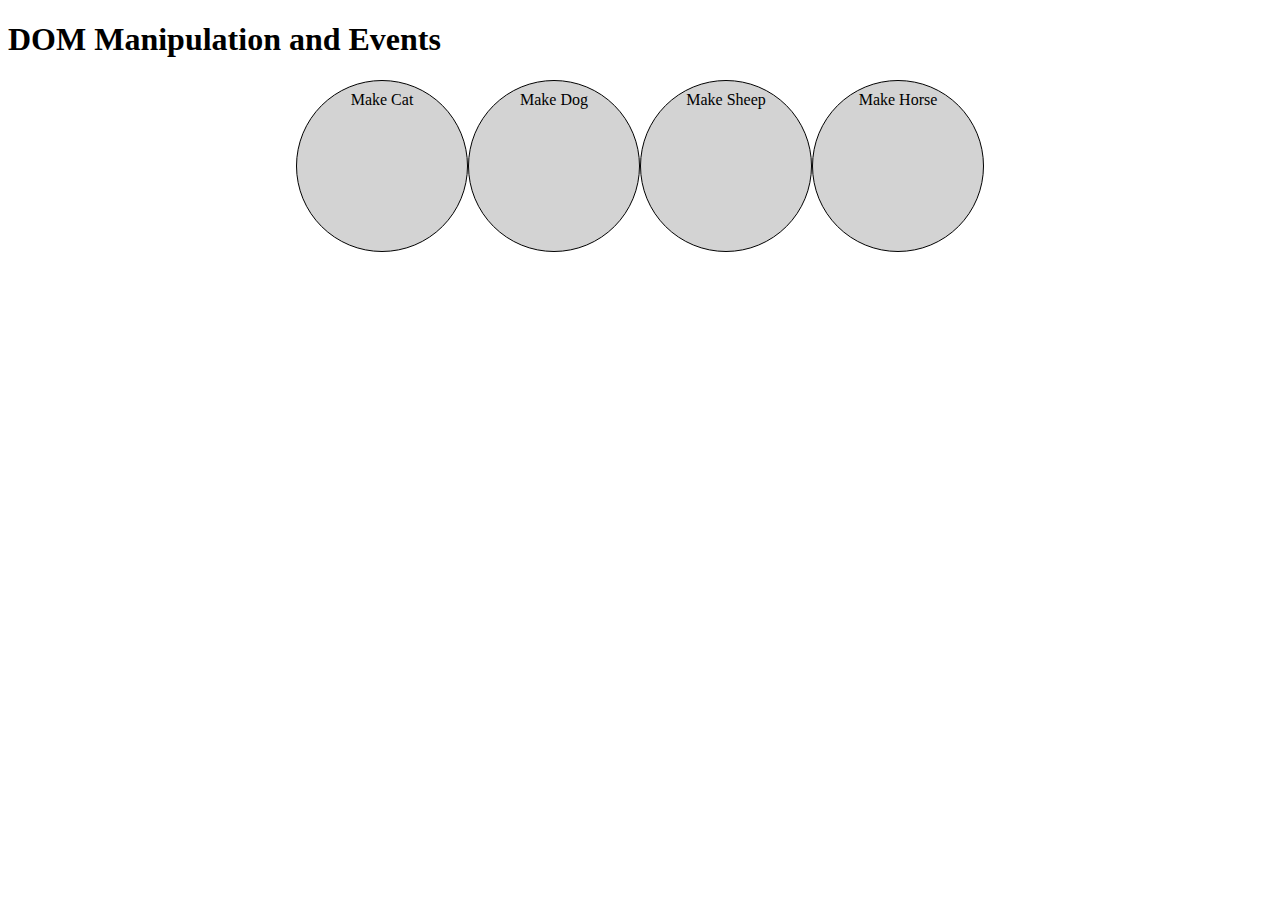
==== index.html @ 357f2c52 "My Animal Farm" ====
<!DOCTYPE html>
<html lang="en">
<head>
  <meta charset="UTF-8">
  <meta http-equiv="X-UA-Compatible" content="IE=edge">
  <meta name="viewport" content="width=device-width, initial-scale=1.0">
  <title>Animal Farm</title>
  <link rel="stylesheet" href="./style/style.css">
</head>
<body>
  <h1>DOM Manipulation and Events</h1>
  <!-- create one big container -->
  <main id="farm">
    <section id="catSection">
      <div class="make" id="makeCat">Make Cat</div>
    </section>
  <section id="dogSection">
    <div class="make" id="makeDog">Make Dog</div>
  </section>
  <section id="sheepSection">
    <div class="make" id="makeSheep">Make Sheep</div>
  </section>
  <section id="horseSection">
    <div class="make" id="makeHorse">Make Horse</div>
  </section>
  </main>
  
</body>
<script src="./script/script.js"></script>
</html>
---- style/style.css ----
/* * {
  background-color: aquamarine;
} */

/* #farm {
  background-color: lightyellow;
} */

.make {
  padding: 10px;
  height: 150px;
  width: 150px;
  background-color: lightgray;
  border: solid black 1px;
  margin: 10px;
  border-radius: 50%;
  margin: auto;
  text-align: center;
}

.catObject {
  padding: 10px;
  height: 150px;
  width: 150px;
  background-color: lightyellow;
  border: solid black 1px;
  margin: 10px;
  border-radius: 50%;
  margin: auto;
  text-align: center;
}

.dogObject {
  padding: 10px;
  height: 150px;
  width: 150px;
  background-color: lightsalmon;
  border: solid black 1px;
  margin: 10px;
  border-radius: 50%;
  margin: auto;
  text-align: center;
}

.sheepObject {
  padding: 10px;
  height: 150px;
  width: 150px;
  background-color: lightskyblue;
  border: solid black 1px;
  margin: 10px;
  border-radius: 50%;
  margin: auto;
  text-align: center;
}

.horseObject {
  padding: 10px;
  height: 150px;
  width: 150px;
  background-color: lightgreen;
  border: solid black 1px;
  margin: 10px;
  border-radius: 50%;
  margin: auto;
  text-align: center;
}

#farm {
  display: flex;
  justify-content: center;
}
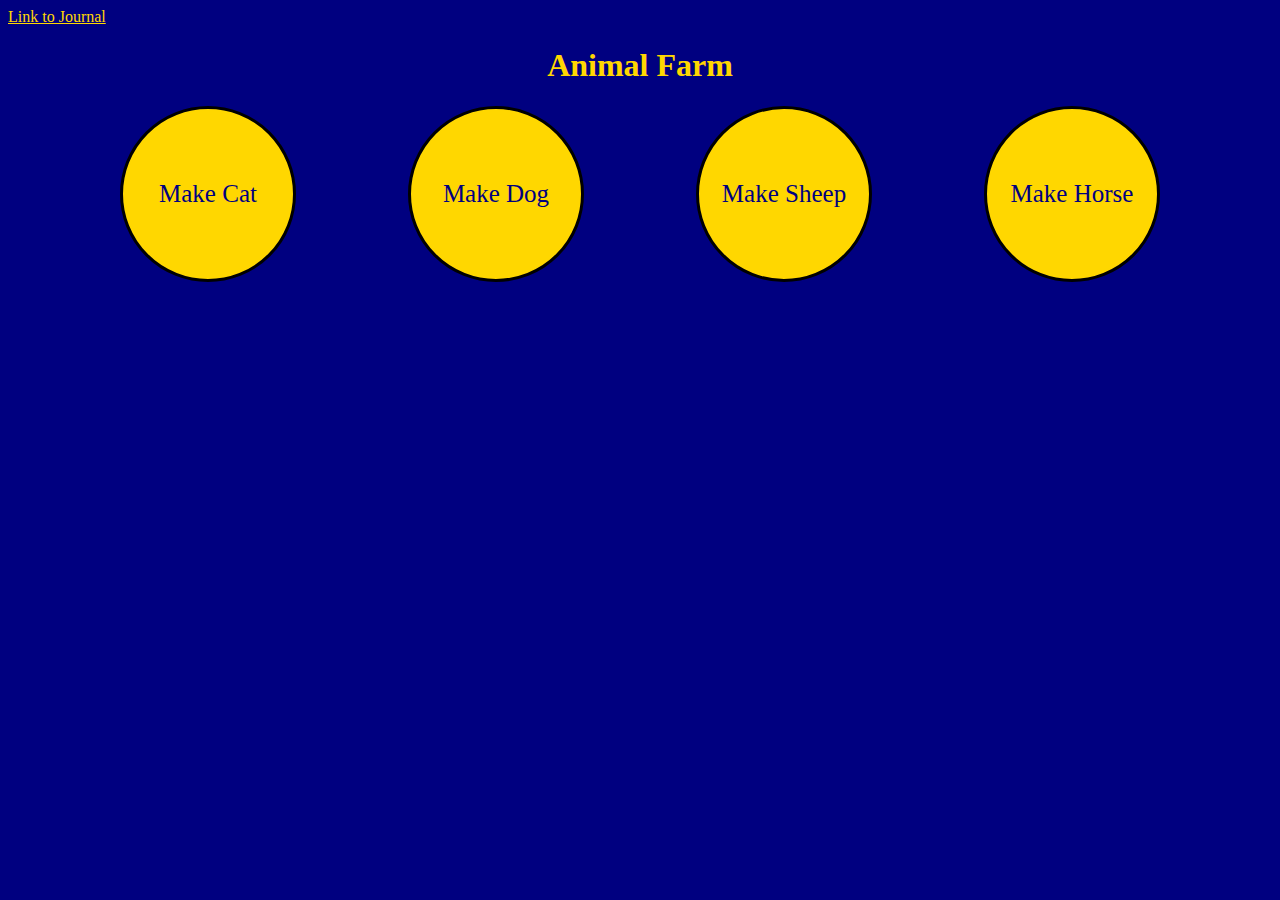
==== commit 725a63e9: "animal final" ====
--- a/index.html
+++ b/index.html
@@ -8,7 +8,8 @@
   <link rel="stylesheet" href="./style/style.css">
 </head>
 <body>
-  <h1>DOM Manipulation and Events</h1>
+  <a href="./journal.html">Link to Journal</a>
+  <h1>Animal Farm</h1>
   <!-- create one big container -->
   <main id="farm">
     <section id="catSection">
--- a/style/style.css
+++ b/style/style.css
@@ -6,11 +6,56 @@
   background-color: lightyellow;
 } */
 
+h1{
+  text-align: center;
+  color: gold;
+}
+
+ 
+
+#makeHorse{
+  display:flex;
+  align-items: center;
+  justify-content: center;
+  border: solid black 3px;
+}
+#makeCat{
+  display:flex;
+  align-items: center;
+  justify-content: center;
+  border: solid black 3px;
+}
+#makeDog{
+  display:flex;
+  align-items: center;
+  justify-content: center;
+  border: solid black 3px;
+}
+#makeSheep{
+  display:flex;
+  align-items: center;
+  justify-content: center;
+  border: solid black 3px;
+}
+
+a{
+  color: gold;
+}
+
+body{
+ background-color: navy;
+}
+div{
+  background-color:gold;
+  color: navy;
+  font-size: 25px;
+}
+
 .make {
   padding: 10px;
   height: 150px;
   width: 150px;
-  background-color: lightgray;
+  background-color: gold;
   border: solid black 1px;
   margin: 10px;
   border-radius: 50%;
@@ -18,55 +63,87 @@
   text-align: center;
 }
 
+
 .catObject {
   padding: 10px;
   height: 150px;
   width: 150px;
-  background-color: lightyellow;
-  border: solid black 1px;
+  background-color: gold;
+  border: solid black 3px;
   margin: 10px;
   border-radius: 50%;
   margin: auto;
   text-align: center;
+  display:flex;
+  align-items: center;
+  justify-content: center;
+  font-size: 25px;
 }
 
 .dogObject {
   padding: 10px;
   height: 150px;
   width: 150px;
-  background-color: lightsalmon;
-  border: solid black 1px;
+  background-color: gold;
+  border: solid black 3px;
   margin: 10px;
   border-radius: 50%;
   margin: auto;
   text-align: center;
+  display:flex;
+  align-items: center;
+  justify-content: center;
+  font-size: 25px;
 }
 
 .sheepObject {
   padding: 10px;
   height: 150px;
   width: 150px;
-  background-color: lightskyblue;
-  border: solid black 1px;
+  background-color: gold;
+  border: solid black 3px;
   margin: 10px;
   border-radius: 50%;
   margin: auto;
   text-align: center;
+  display:flex;
+  align-items: center;
+  justify-content: center;
+  font-size: 25px;
 }
 
 .horseObject {
   padding: 10px;
   height: 150px;
   width: 150px;
-  background-color: lightgreen;
-  border: solid black 1px;
+  background-color: gold;
+  border: solid black 3px;
   margin: 10px;
   border-radius: 50%;
   margin: auto;
   text-align: center;
+  display:flex;
+  align-items: center;
+  justify-content: center;
+  font-size: 25px;
 }
 
 #farm {
   display: flex;
+  justify-content: space-evenly;
+}
+label{
+  color: gold;
+}
+fieldset{
+  border: solid gold 3px;
+  display:flex;
   justify-content: center;
+  align-items:flex-end;
+}
+article{
+  color:gold;
+}
+main{
+  color: gold;
 }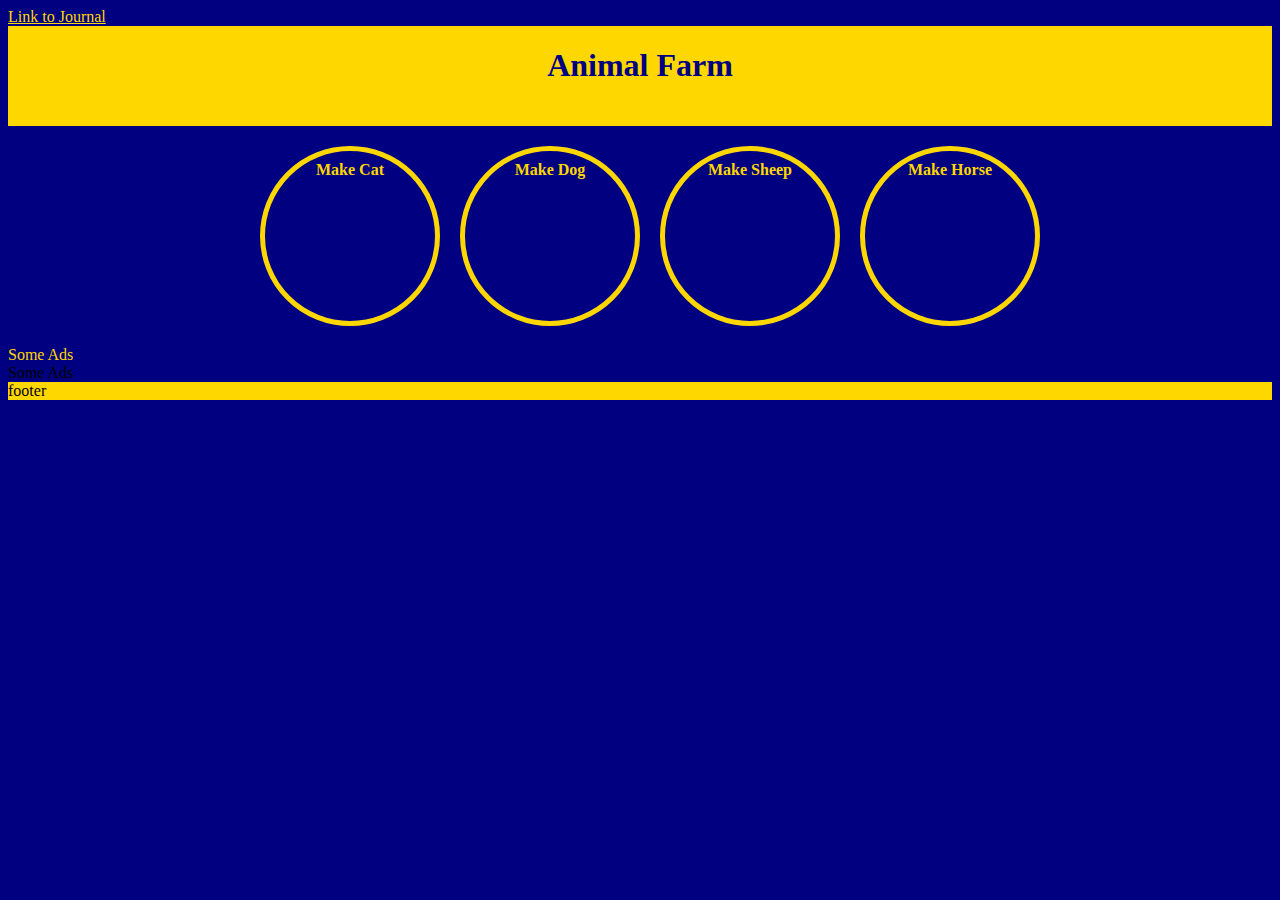
==== commit 5b675ad8: "some holy grail" ====
--- a/index.html
+++ b/index.html
@@ -1,31 +1,41 @@
 <!DOCTYPE html>
 <html lang="en">
 <head>
-  <meta charset="UTF-8">
-  <meta http-equiv="X-UA-Compatible" content="IE=edge">
-  <meta name="viewport" content="width=device-width, initial-scale=1.0">
-  <title>Animal Farm</title>
-  <link rel="stylesheet" href="./style/style.css">
+    <meta charset="UTF-8">
+    <meta name="viewport" content="width=device-width, initial-scale=1.0">
+    <title>Animal Farm</title>
+    <link rel="stylesheet" href="./style/style.css">
 </head>
+<a href="journal.html">Link to Journal</a>
+<header>
+    <h1>Animal Farm</h1>
+    </header>
 <body>
-  <a href="./journal.html">Link to Journal</a>
-  <h1>Animal Farm</h1>
-  <!-- create one big container -->
-  <main id="farm">
-    <section id="catSection">
-      <div class="make" id="makeCat">Make Cat</div>
-    </section>
-  <section id="dogSection">
-    <div class="make" id="makeDog">Make Dog</div>
-  </section>
-  <section id="sheepSection">
-    <div class="make" id="makeSheep">Make Sheep</div>
-  </section>
-  <section id="horseSection">
-    <div class="make" id="makeHorse">Make Horse</div>
-  </section>
-  </main>
-  
+
+    <main id="farm">
+        <section id="catSection">
+<div class="make" id="makeCat"><strong>Make Cat</strong> </div>
+        </section>
+<section id="dogSection">
+<div class="make" id="makeDog"><strong>Make Dog</strong></div>
+</section>
+<section id="sheepSection">
+<div class="make" id="makeSheep"><strong>Make Sheep</strong></div>
+</section>
+<section id="horseSection">
+<div class="make" id="makeHorse"><strong>Make Horse</strong></div>
+</section>
+    </main>
+    <div>
+    <article id="aside">Some Ads</article> 
+
+    <nav id="otherSide">Some Ads</nav>
+    </div>
+    
+    
+
 </body>
+
+<footer id="foot">footer</footer>
 <script src="./script/script.js"></script>
 </html>--- a/style/style.css
+++ b/style/style.css
@@ -1,149 +1,141 @@
-/* * {
-  background-color: aquamarine;
-} */
 
-/* #farm {
-  background-color: lightyellow;
-} */
+#farm {
+  display: flex;
+  justify-content: center;
+}
 
-h1{
-  text-align: center;
+html{
+  background-color: navy;
+}
+
+a{
+  float: left;
   color: gold;
 }
 
- 
+ strong{
+   color:gold;
+ }
 
-#makeHorse{
-  display:flex;
-  align-items: center;
-  justify-content: center;
-  border: solid black 3px;
-}
-#makeCat{
-  display:flex;
-  align-items: center;
-  justify-content: center;
-  border: solid black 3px;
-}
-#makeDog{
-  display:flex;
-  align-items: center;
-  justify-content: center;
-  border: solid black 3px;
-}
-#makeSheep{
-  display:flex;
-  align-items: center;
-  justify-content: center;
-  border: solid black 3px;
+.make {
+  height: 150px;
+  width: 150px;
+  background: navy;
+  padding: 10px;
+border: solid gold 5px;
+margin-left: 20px;
+text-align: center;
+border-radius: 50%;
+padding-left: 10px;
+margin-bottom: 20px;
 }
 
-a{
-  color: gold;
+.catObject {
+  height: 150px;
+  width: 150px;
+  background: navy;
+  padding: 10px;
+border: solid gold 5px;
+margin-bottom: 20px;
+text-align: center;
+border-radius: 50%;    
+font-weight: bold;
+color: gold;
 }
 
-body{
- background-color: navy;
-}
-div{
-  background-color:gold;
-  color: navy;
-  font-size: 25px;
+.dogObject {
+  height: 150px;
+  width: 150px;
+  background-color: navy;
+  padding: 10px;
+border: solid gold 5px;
+margin-bottom: 20px;
+text-align: center;
+border-radius: 50%;    
+font-weight: bold;
+color: gold;
 }
 
-.make {
-  padding: 10px;
+.horseObject {
   height: 150px;
   width: 150px;
-  background-color: gold;
-  border: solid black 1px;
-  margin: 10px;
-  border-radius: 50%;
-  margin: auto;
-  text-align: center;
+  background-color: navy;
+  padding: 10px;
+border: solid gold 5px;
+margin-bottom: 20px;
+text-align: center;
+border-radius: 50%;    
+font-weight: bold;
+color: gold;
 }
 
 
-.catObject {
-  padding: 10px;
+.sheepObject {
   height: 150px;
   width: 150px;
-  background-color: gold;
-  border: solid black 3px;
-  margin: 10px;
-  border-radius: 50%;
-  margin: auto;
-  text-align: center;
-  display:flex;
-  align-items: center;
-  justify-content: center;
-  font-size: 25px;
+  background-color: navy;
+  padding: 10px;
+border: solid gold 5px;
+margin-bottom: 20px;
+text-align: center;
+border-radius: 50%;    
+font-weight: bold;
+color: gold;
 }
 
-.dogObject {
-  padding: 10px;
-  height: 150px;
-  width: 150px;
-  background-color: gold;
-  border: solid black 3px;
-  margin: 10px;
-  border-radius: 50%;
-  margin: auto;
-  text-align: center;
-  display:flex;
-  align-items: center;
-  justify-content: center;
-  font-size: 25px;
+
+
+header {
+height: 100px;
+width: 100%;
+  background: gold;
+display: flex;
+justify-content: center;
+margin-bottom: 20px;
 }
 
-.sheepObject {
-  padding: 10px;
-  height: 150px;
-  width: 150px;
+main {
+  display: flex;
+  flex-direction: row;
+  flex: 500px;
+  border: black 1px solid black;
+
+}
+main > aside {
+  width: 250px;
+  height: 500px;
+  flex-direction: column;
+  border: black 1px solid;
+  order: 3;
+}
+main > otherSide {
+  order: 2;
+  width: 250px;
+  flex-direction: column;
+  flex: 50%;
+}
+main > .farm {
+  display: flex;
+  flex-direction: column;
+  flex: 1;
+  order: 2;
+}
+footer {
+  display: flex;
+  flex-direction: row;
+  flex-wrap: wrap;
+  flex: 1;
+  justify-content: space-between;
   background-color: gold;
-  border: solid black 3px;
-  margin: 10px;
-  border-radius: 50%;
-  margin: auto;
   text-align: center;
-  display:flex;
-  align-items: center;
-  justify-content: center;
-  font-size: 25px;
 }
-
-.horseObject {
-  padding: 10px;
-  height: 150px;
-  width: 150px;
-  background-color: gold;
-  border: solid black 3px;
-  margin: 10px;
-  border-radius: 50%;
-  margin: auto;
-  text-align: center;
-  display:flex;
-  align-items: center;
-  justify-content: center;
-  font-size: 25px;
-}
-
-#farm {
-  display: flex;
-  justify-content: space-evenly;
-}
-label{
-  color: gold;
+h1{
+  color:navy
 }
 fieldset{
-  border: solid gold 3px;
-  display:flex;
-  justify-content: center;
-  align-items:flex-end;
+  color: gold;
+  border: solid gold 1px;
 }
 article{
-  color:gold;
-}
-main{
   color: gold;
 }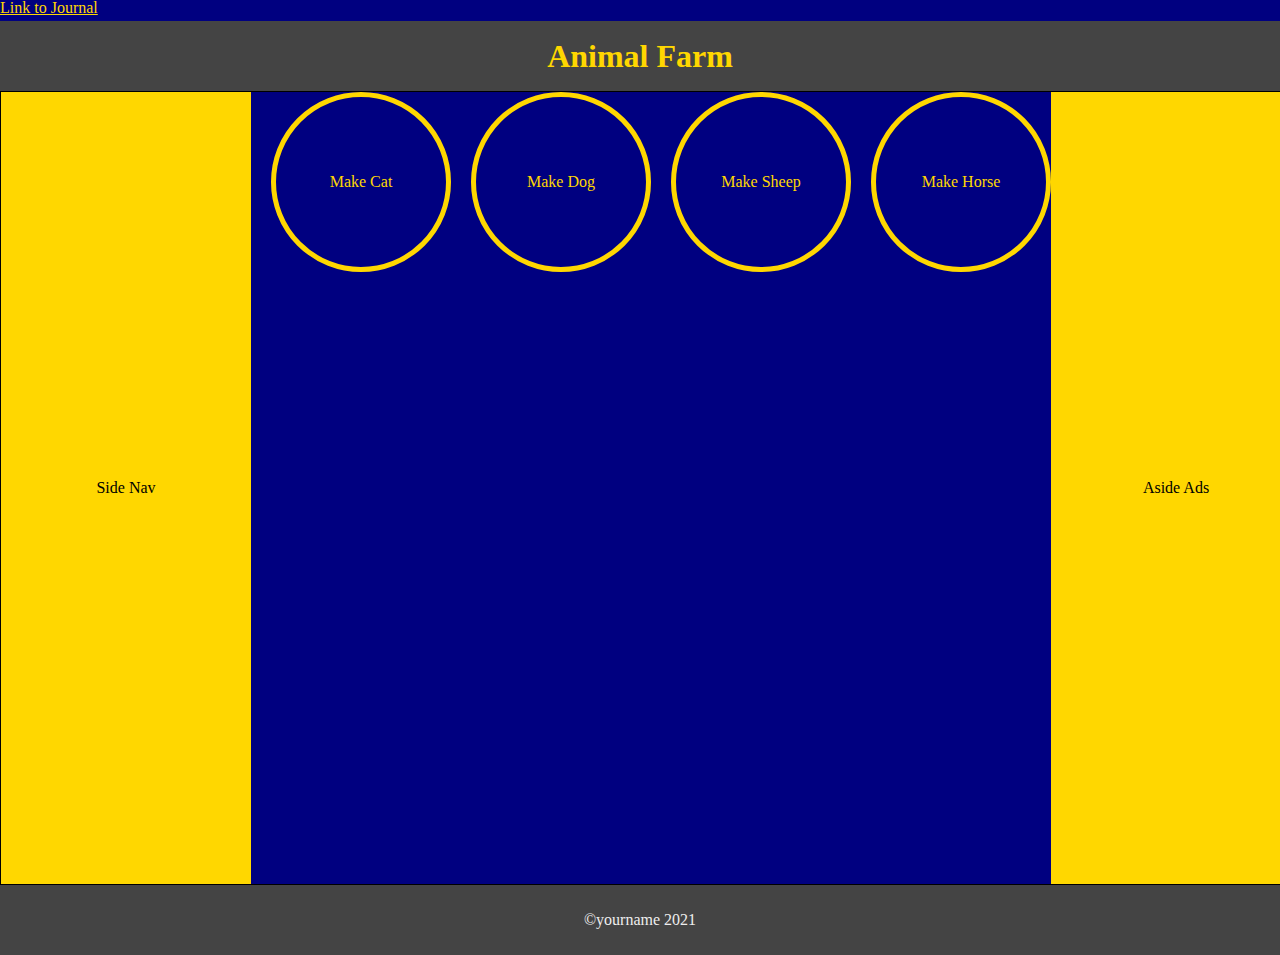
==== commit 2aac3845: "The Holy Grail" ====
--- a/index.html
+++ b/index.html
@@ -5,37 +5,50 @@
     <meta name="viewport" content="width=device-width, initial-scale=1.0">
     <title>Animal Farm</title>
     <link rel="stylesheet" href="./style/style.css">
+    <link rel="stylesheet" href="./style/core.css">
+    <link rel="stylesheet" href="./style/grid.css">
+    <link rel="stylesheet" href="./style/reset.css">
 </head>
+<body>
 <a href="journal.html">Link to Journal</a>
 <header>
     <h1>Animal Farm</h1>
     </header>
-<body>
-
-    <main id="farm">
-        <section id="catSection">
-<div class="make" id="makeCat"><strong>Make Cat</strong> </div>
-        </section>
-<section id="dogSection">
-<div class="make" id="makeDog"><strong>Make Dog</strong></div>
-</section>
-<section id="sheepSection">
-<div class="make" id="makeSheep"><strong>Make Sheep</strong></div>
-</section>
-<section id="horseSection">
-<div class="make" id="makeHorse"><strong>Make Horse</strong></div>
-</section>
-    </main>
-    <div>
-    <article id="aside">Some Ads</article> 
-
-    <nav id="otherSide">Some Ads</nav>
-    </div>
+    <main>
+        <nav class="centerWords">Side Nav</nav>
+    
+        <aside class="centerWords">Aside Ads</aside>
+    
+        <div class="content">
+          <section class="deck">
+           
+                <main id="farm">
+                    <section id="catSection">
+            <div class="make" id="makeCat"><strong>Make Cat</strong> </div>
+                    </section>
+            <section id="dogSection">
+            <div class="make" id="makeDog"><strong>Make Dog</strong></div>
+            </section>
+            <section id="sheepSection">
+            <div class="make" id="makeSheep"><strong>Make Sheep</strong></div>
+            </section>
+            <section id="horseSection">
+            <div class="make" id="makeHorse"><strong>Make Horse</strong></div>
+            </section>
+                </main>
+          </section>
+    
+        </div>
     
     
-
+      </main>
+      
+    <script src="./script/script.js"></script>
+    <footer class="centerWords">
+    
+        &copy;yourname 2021
+      
+        </footer>
 </body>
 
-<footer id="foot">footer</footer>
-<script src="./script/script.js"></script>
 </html>--- a/style/style.css
+++ b/style/style.css
@@ -6,6 +6,10 @@
 
 html{
   background-color: navy;
+}
+
+body{
+  display:inline;
 }
 
 a{
@@ -28,6 +32,9 @@
 border-radius: 50%;
 padding-left: 10px;
 margin-bottom: 20px;
+display: flex;
+align-items: center;
+justify-content: center;
 }
 
 .catObject {
@@ -41,6 +48,9 @@
 border-radius: 50%;    
 font-weight: bold;
 color: gold;
+display: flex;
+align-items: center;
+justify-content: center;
 }
 
 .dogObject {
@@ -54,6 +64,9 @@
 border-radius: 50%;    
 font-weight: bold;
 color: gold;
+display: flex;
+align-items: center;
+justify-content: center;
 }
 
 .horseObject {
@@ -67,6 +80,9 @@
 border-radius: 50%;    
 font-weight: bold;
 color: gold;
+display: flex;
+align-items: center;
+justify-content: center;
 }
 
 
@@ -81,6 +97,9 @@
 border-radius: 50%;    
 font-weight: bold;
 color: gold;
+display: flex;
+align-items: center;
+justify-content: center;
 }
 
 
@@ -101,18 +120,10 @@
   border: black 1px solid black;
 
 }
-main > aside {
-  width: 250px;
-  height: 500px;
-  flex-direction: column;
-  border: black 1px solid;
-  order: 3;
-}
-main > otherSide {
-  order: 2;
-  width: 250px;
-  flex-direction: column;
-  flex: 50%;
+ 
+ div nav{
+  text-align: end;
+color: gold;
 }
 main > .farm {
   display: flex;
@@ -121,16 +132,12 @@
   order: 2;
 }
 footer {
-  display: flex;
-  flex-direction: row;
-  flex-wrap: wrap;
-  flex: 1;
-  justify-content: space-between;
   background-color: gold;
   text-align: center;
 }
 h1{
-  color:navy
+  color:gold;
+  text-align: center;
 }
 fieldset{
   color: gold;
@@ -138,4 +145,5 @@
 }
 article{
   color: gold;
+  text-align:left;
 }--- a/style/core.css
+++ b/style/core.css
@@ -0,0 +1,42 @@
+html, body {
+  height: 100%
+}
+
+body > * {
+  border:1px solid #000;
+}
+
+body > header, body > footer {
+  background:#444;
+  color: #eee;
+  height: 70px;
+  line-height:70px;
+  text-align:center;
+}
+
+main {
+  background: navy
+}
+
+main > .content {
+  background: navy;
+}
+
+main > aside {
+  background: gold;
+  height: 100%
+}
+
+main > nav {
+  background: gold;
+  height: 100%
+}
+
+
+
+.centerWords {
+  display: flex;
+  flex-direction: column;
+  justify-content: center;
+  align-items: center;
+}--- a/style/grid.css
+++ b/style/grid.css
@@ -0,0 +1,26 @@
+main {
+
+  display: grid;
+  grid-template-columns: 250px 1fr 250px;
+  height: calc(100% - 12vh)
+
+}
+
+main > nav {
+  order: 1;
+}
+
+main > .content {
+  order: 2;
+  display: grid;
+  grid-template-rows: 50% 50%
+}
+
+
+main > aside {
+  order: 3;
+}
+
+main > footer{
+  order:4;
+}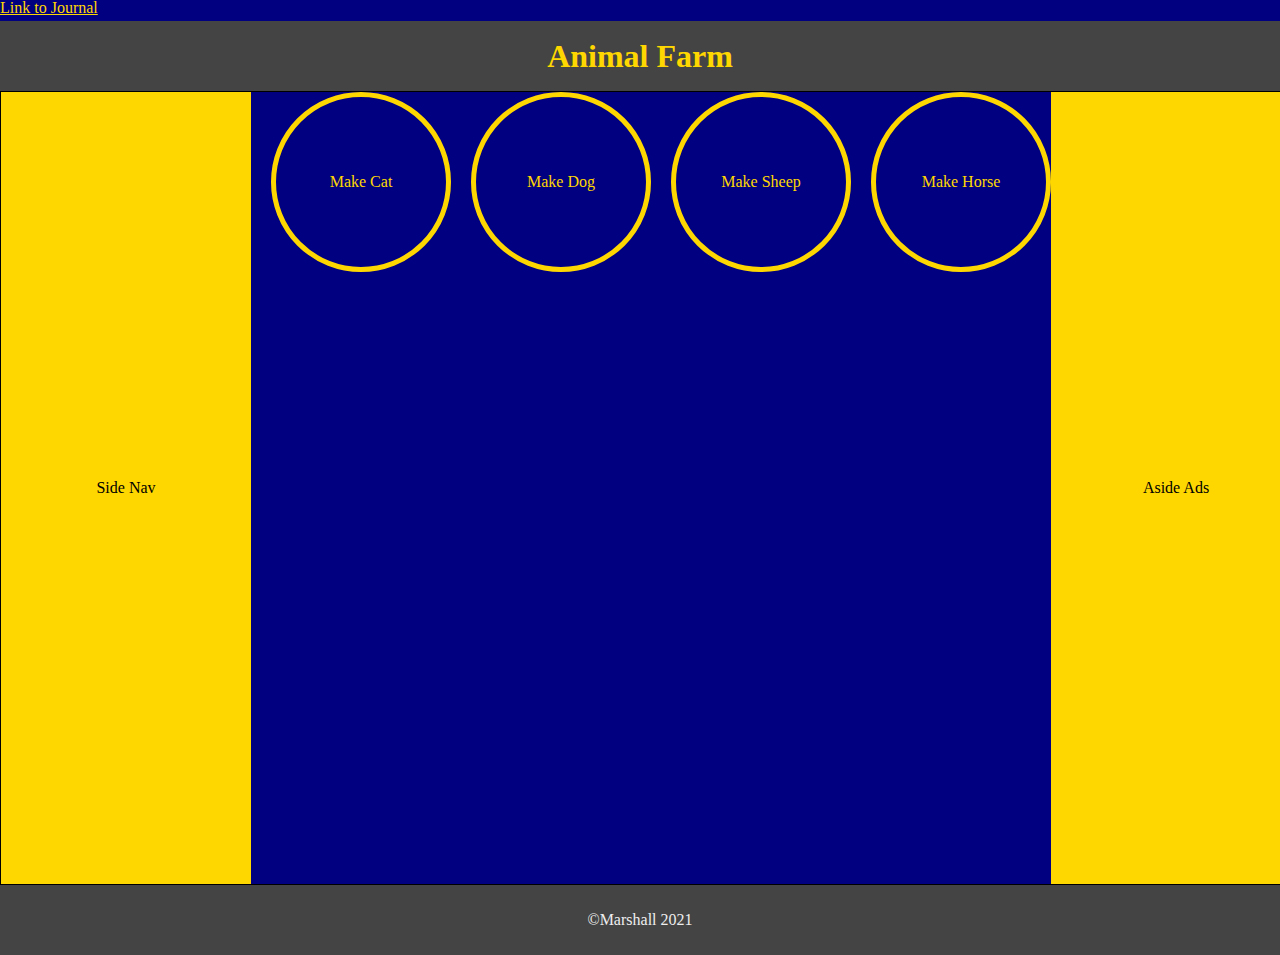
==== commit 97194422: "Animal Farm" ====
--- a/index.html
+++ b/index.html
@@ -46,7 +46,7 @@
     <script src="./script/script.js"></script>
     <footer class="centerWords">
     
-        &copy;yourname 2021
+        &copy;Marshall 2021
       
         </footer>
 </body>
